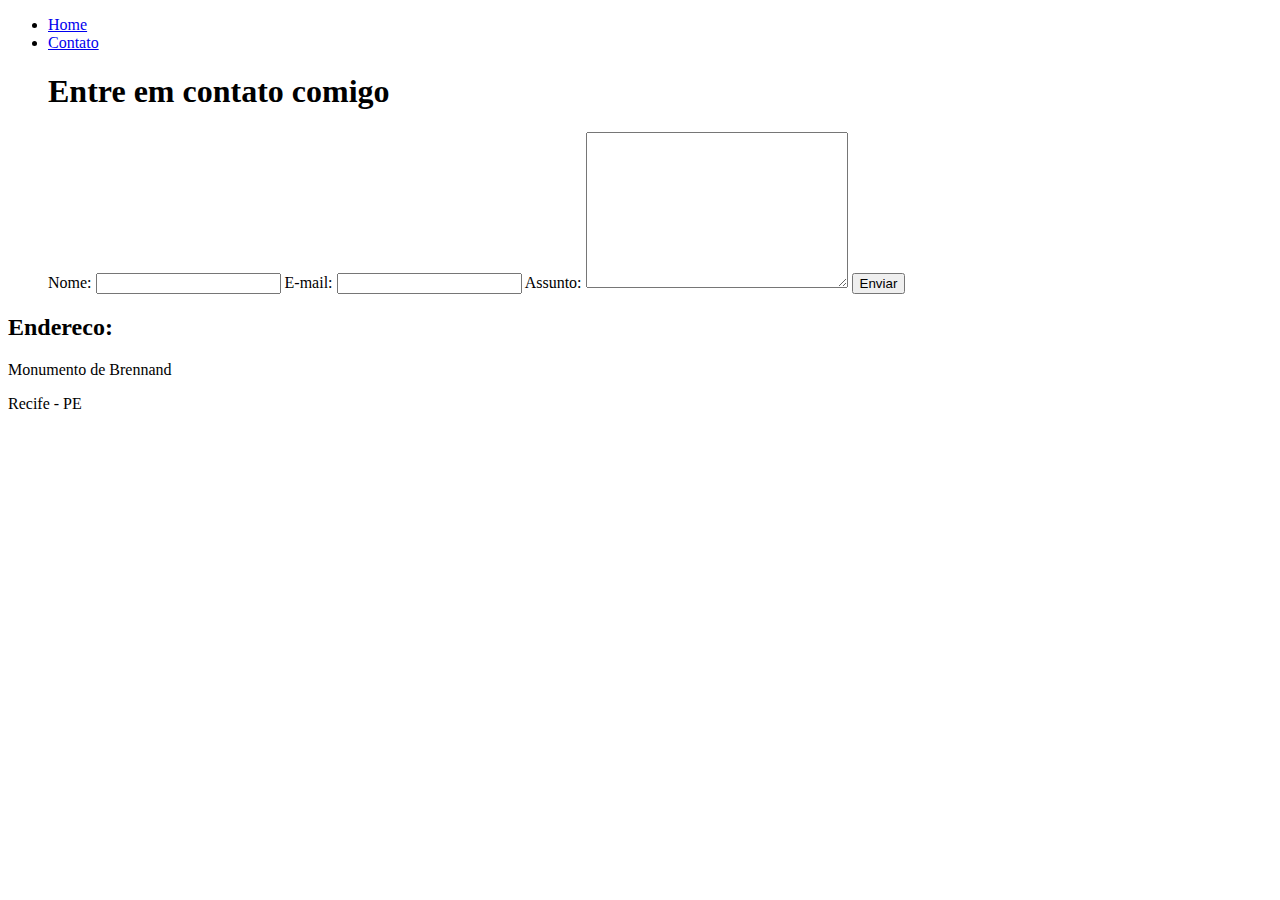
==== contato.html @ a74cf770 "Criando pagina home + contato" ====
<!DOCTYPE html>
<html lang="pt-br">
<head>
    <meta charset="UTF-8">
    <meta http-equiv="X-UA-Compatible" content="IE=edge">
    <meta name="viewport" content="width=device-width, initial-scale=1.0">
    <title>Contato</title>
</head>
<body>
    <ul><li>
        <a href="index.html">Home</a>
    </li>
    <li>
        <a href="contato.html">Contato</a>
    </li>
    <h1>Entre em contato comigo</h1>
    <form>
        <label for="nome">Nome:</label>
        <input type="text" id = "nome">

        <label for="email">E-mail:</label>
        <input type="email;" id = "email">

        <label for="assunto">Assunto:</label>
        <textarea name="assunto" id="assunto" cols="30" rows="10"></textarea>

        <button>Enviar</button>
    </ul>
    </form>
    <h2>Endereco:</h2>
    <p>Monumento de Brennand</p>
    <p>Recife - PE</p>
    <iframe src="https://www.google.com/maps/embed?pb=!1m18!1m12!1m3!1d3950.3675292174366!2d-34.87131938521999!3d-8.063942694193848!2m3!1f0!2f0!3f0!3m2!1i1024!2i768!4f13.1!3m3!1m2!1s0x7ab18a43f0410bd%3A0x454cb7e8f13d5736!2sParque%20das%20Esculturas%20Francisco%20Brennand!5e0!3m2!1spt-BR!2sbr!4v1631833005019!5m2!1spt-BR!2sbr" width="400" height="250" style="border:0;" allowfullscreen="" loading="lazy"></iframe>





    
</body>
</html>
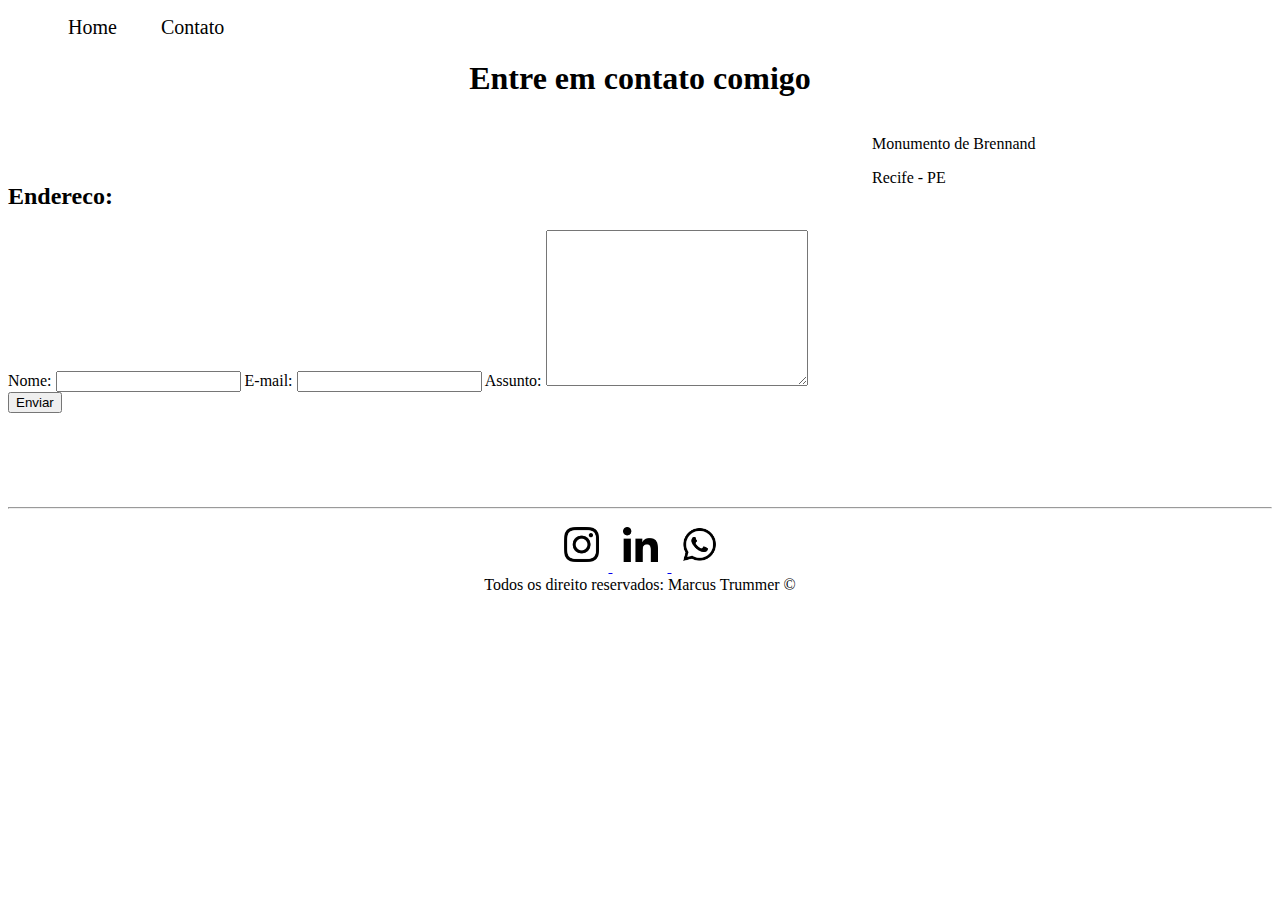
==== commit 0dc6ce99: "Implementacao de todo o estilo do site utlizando css puro" ====
--- a/contato.html
+++ b/contato.html
@@ -1,41 +1,83 @@
 <!DOCTYPE html>
 <html lang="pt-br">
-<head>
-    <meta charset="UTF-8">
-    <meta http-equiv="X-UA-Compatible" content="IE=edge">
-    <meta name="viewport" content="width=device-width, initial-scale=1.0">
+  <head>
+    <meta charset="UTF-8" />
+    <meta http-equiv="X-UA-Compatible" content="IE=edge" />
+    <meta name="viewport" content="width=device-width, initial-scale=1.0" />
     <title>Contato</title>
-</head>
-<body>
-    <ul><li>
+    <link rel="stylesheet" href="./assets/css/style.css" />
+  </head>
+  <body>
+    <ul id="menu">
+      <li>
         <a href="index.html">Home</a>
-    </li>
-    <li>
+      </li>
+      <li>
         <a href="contato.html">Contato</a>
-    </li>
-    <h1>Entre em contato comigo</h1>
-    <form>
-        <label for="nome">Nome:</label>
-        <input type="text" id = "nome">
+      </li>
+    </ul>
+    <h1 class = "center">Entre em contato comigo</h1>
 
-        <label for="email">E-mail:</label>
-        <input type="email;" id = "email">
+    <div class = "container mb-50" >
+        <div>
+            <h2>Endereco:</h2>
+            <form>
+              <label for="nome">Nome:</label>
+              <input type="text" id="nome" />
+        
+              <label for="email">E-mail:</label>
+              <input type="email;" id="email" />
+        
+              <label for="assunto">Assunto:</label>
+              <textarea name="assunto" id="assunto" cols="30" rows="10"></textarea>
+        
+              <button>Enviar</button>
+            </form>
+        </div>
+        
+        <div class = "ml-50">
+            <p>Monumento de Brennand</p>
+            <p>Recife - PE</p>
+            <iframe
+              src="https://www.google.com/maps/embed?pb=!1m18!1m12!1m3!1d3950.3675292174366!2d-34.87131938521999!3d-8.063942694193848!2m3!1f0!2f0!3f0!3m2!1i1024!2i768!4f13.1!3m3!1m2!1s0x7ab18a43f0410bd%3A0x454cb7e8f13d5736!2sParque%20das%20Esculturas%20Francisco%20Brennand!5e0!3m2!1spt-BR!2sbr!4v1631833005019!5m2!1spt-BR!2sbr"
+              width="400"
+              height="250"
+              style="border: 0"
+              allowfullscreen=""
+              loading="lazy"
+            ></iframe>
 
-        <label for="assunto">Assunto:</label>
-        <textarea name="assunto" id="assunto" cols="30" rows="10"></textarea>
+        </div>
 
-        <button>Enviar</button>
-    </ul>
-    </form>
-    <h2>Endereco:</h2>
-    <p>Monumento de Brennand</p>
-    <p>Recife - PE</p>
-    <iframe src="https://www.google.com/maps/embed?pb=!1m18!1m12!1m3!1d3950.3675292174366!2d-34.87131938521999!3d-8.063942694193848!2m3!1f0!2f0!3f0!3m2!1i1024!2i768!4f13.1!3m3!1m2!1s0x7ab18a43f0410bd%3A0x454cb7e8f13d5736!2sParque%20das%20Esculturas%20Francisco%20Brennand!5e0!3m2!1spt-BR!2sbr!4v1631833005019!5m2!1spt-BR!2sbr" width="400" height="250" style="border:0;" allowfullscreen="" loading="lazy"></iframe>
-
-
-
-
-
-    
-</body>
-</html>+    </div>
+    <hr />
+    <footer class="center">
+      <div>
+        <a href="https://www.instagram.com/marcustrummer/" target="_blank">
+          <img
+            class="tm-social"
+            src="./assets/img/instagram.png"
+            alt="logo do instagram"
+          />
+        </a>
+        <a href="https://www.linkedin.com/in/marcus-trummer-880196145/"target="_blank"> 
+            <img
+              class="tm-social"
+              src="./assets/img/linkedin.png"
+              alt="logo do linkedin"
+            />
+        
+        </a>
+        <a href="https://wa.me/5581992586467"target="_blank">
+            <img
+              class="tm-social"
+              src="./assets/img/whatsapp.png"
+              alt="logo do whatsapp"
+            />
+        
+        </a>
+      </div>
+      Todos os direito reservados: Marcus Trummer &copy
+    </footer>
+  </body>
+</html>
--- a/assets/css/style.css
+++ b/assets/css/style.css
@@ -0,0 +1,54 @@
+/* Estilos da pagina index.html */
+.center {
+    text-align: center;
+}
+.justify{
+    text-align:justify;
+}
+.container{
+    display:flex;
+    flex-flow: row;
+    justify-content: center;
+    align-items: center;
+
+}
+
+#menu li {
+    display: inline;
+    padding: 20px;
+}
+
+#menu li a{
+    text-decoration: none;
+    color: black; 
+    font-size: 20px
+}
+
+#menu li a:hover {
+    color: grey;
+}
+
+.p30{
+    padding: 30px;
+}
+.br-50{
+    border-radius: 50%;
+}
+.wh-300{
+    width: 300px;
+    height: 300px;
+}
+.tm-social{
+    width: 35px;
+    height: 35px;
+    padding: 10px
+    
+}
+.mb-50{
+    margin-bottom: 50px;
+}
+/* Estilos da pagina contato.html */
+
+.ml-50{
+    margin-left: 50px;
+}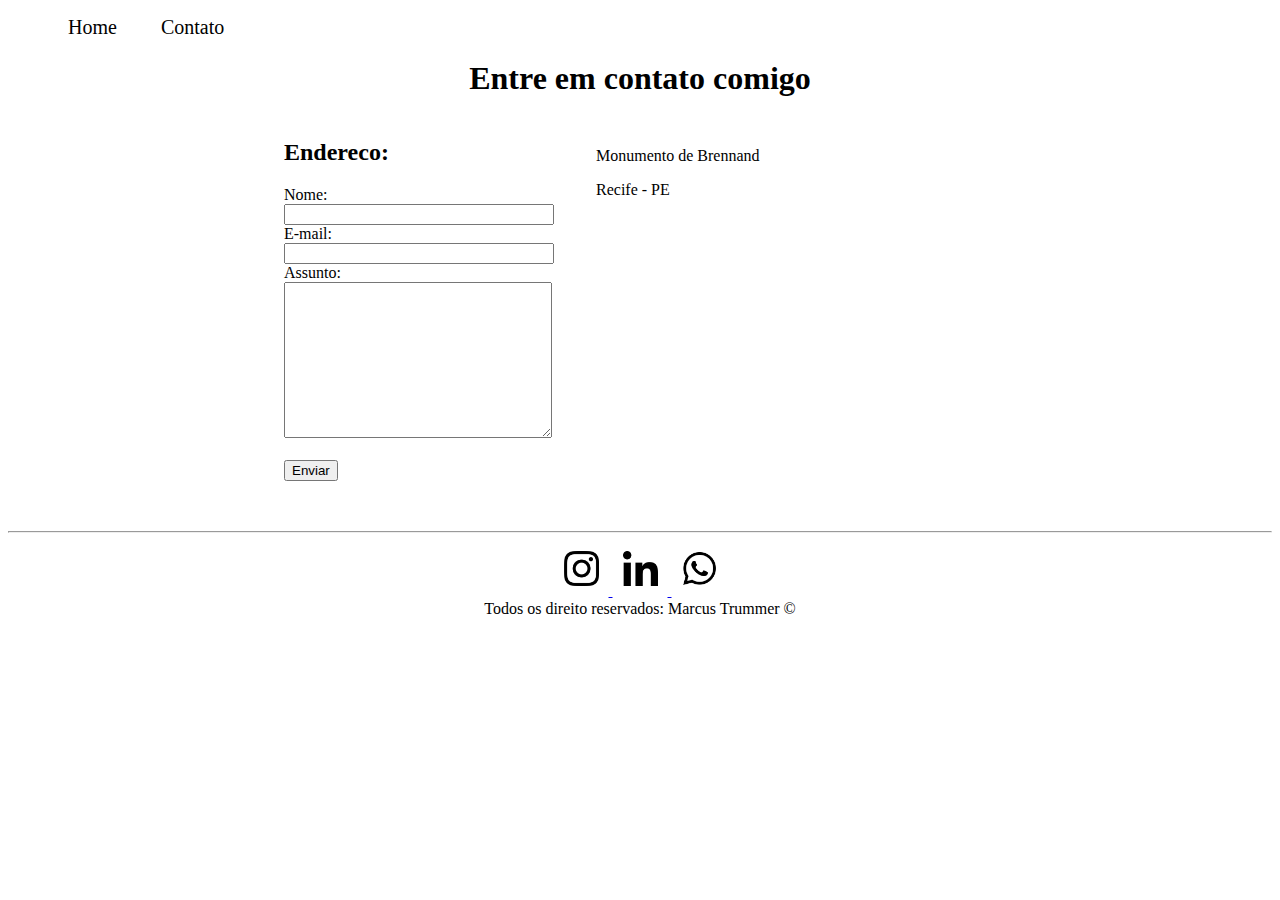
==== commit dd8360e0: "Adicionando arquivo script.js" ====
--- a/contato.html
+++ b/contato.html
@@ -18,20 +18,23 @@
     </ul>
     <h1 class = "center">Entre em contato comigo</h1>
 
-    <div class = "container mb-50" >
+    <div class = "container mb-50 " >
         <div>
             <h2>Endereco:</h2>
             <form>
               <label for="nome">Nome:</label>
-              <input type="text" id="nome" />
+              <input type="text" id="nome" onkeyup='validaNome()' />
+              <div id= "txtNome"></div>
+
+              <label for="email">E-mail:</label><br>
+              <input type="email;" id="email"  onkeyup='validaEmail()' /><br>
+              <div id= "txtEmail"></div>
         
-              <label for="email">E-mail:</label>
-              <input type="email;" id="email" />
-        
-              <label for="assunto">Assunto:</label>
-              <textarea name="assunto" id="assunto" cols="30" rows="10"></textarea>
-        
-              <button>Enviar</button>
+              <label for="assunto">Assunto:</label><br>
+              <textarea name="assunto" id="assunto" cols="30" rows="10" onkeyup='validaAssunto()'></textarea>
+              <div id= "txtAssunto"></div>
+              <br>
+              <button onclick= "enviar()">Enviar </button>
             </form>
         </div>
         
@@ -45,6 +48,9 @@
               style="border: 0"
               allowfullscreen=""
               loading="lazy"
+              id = "mapa"
+              onmousemove="mapaZoom()"
+              onmouseout="mapaNormal()"
             ></iframe>
 
         </div>
@@ -79,5 +85,8 @@
       </div>
       Todos os direito reservados: Marcus Trummer &copy
     </footer>
+    <script src="./assets/js/script.js">
+
+    </script>
   </body>
 </html>
--- a/assets/css/style.css
+++ b/assets/css/style.css
@@ -8,7 +8,7 @@
 .container{
     display:flex;
     flex-flow: row;
-    justify-content: center;
+    justify-content:center;
     align-items: center;
 
 }
